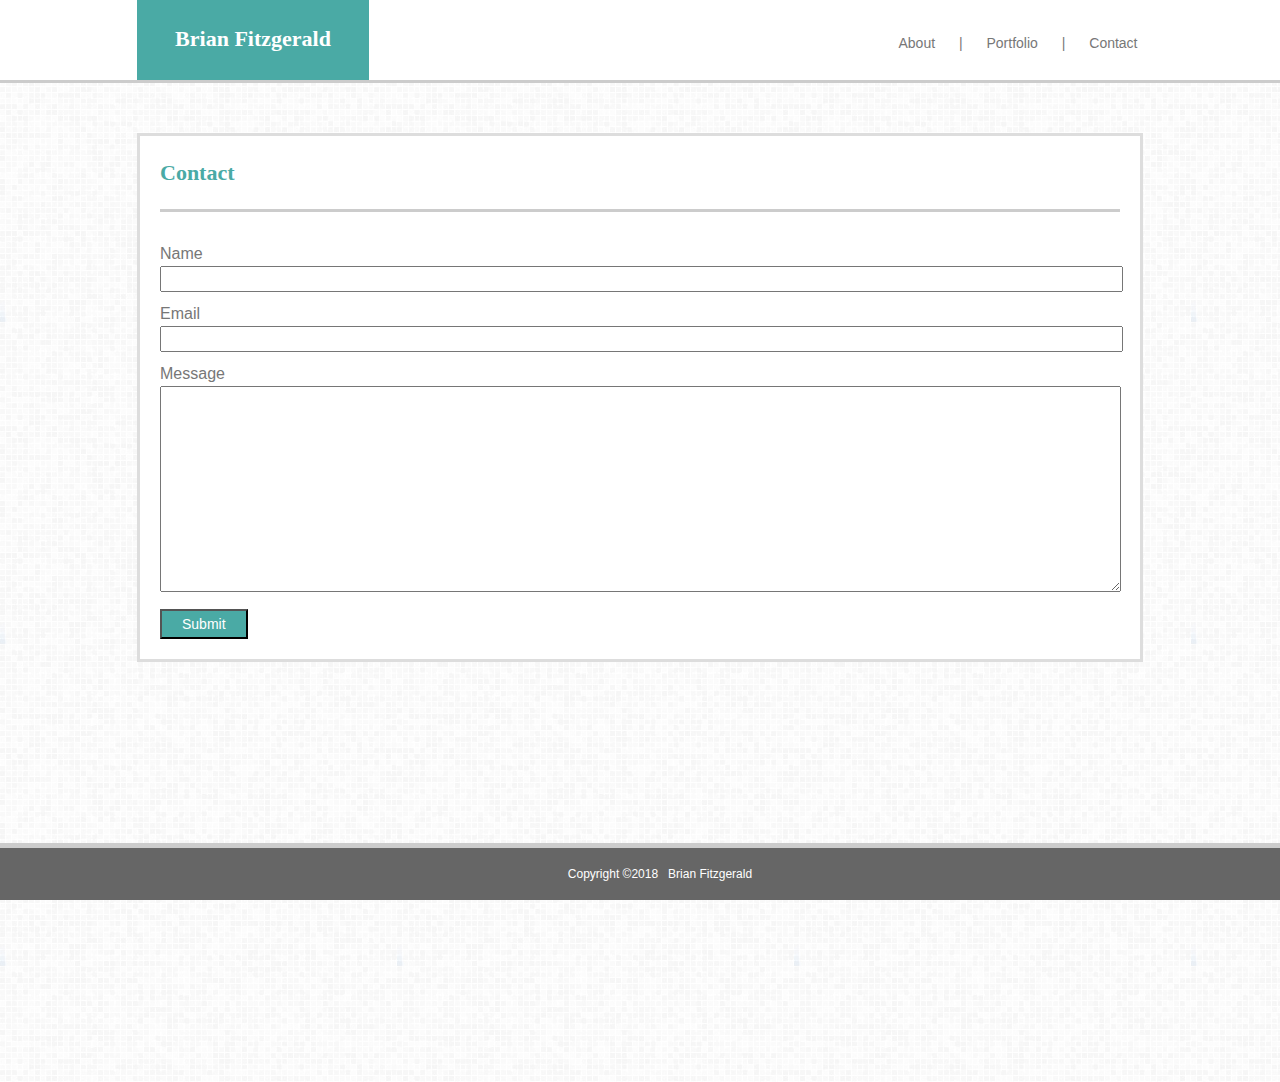
==== contact.html @ 1bc8afc9 "initial site files" ====
<!DOCTYPE html>
<html lang="en-us">

<head>
    <meta charset="UTF-8">
    <meta name="viewport" content="width=device-width, initial-scale=1.0">

    <title>Contact</title>

    <link rel="icon" type="image/jpg" href="assets/images/b-favicon.png">
    <link rel="stylesheet" type="text/css" href="assets/css/reset.css">
    <link rel="stylesheet" type="text/css" href="assets/css/style.css">
</head>

<body>

    <header>
        <div class="header-container">
            <h1><a href="index.html" class="home">Brian Fitzgerald</a></h1>

            <div class="links">
                <a href="index.html">About</a> |

                <a href="portfolio.html">Portfolio</a> |

                <a href="contact.html">Contact</a>
            </div>

        </div>
    </header>

    <div class="contact">
        <h2>Contact</h2>

        <form>
            Name
            <br>
            <input type="text" name="fullname">
            <br> Email
            <br>
            <input type="text" name="email">
            <br> Message
            <br>
            <textarea></textarea>
            <br>
            <button id="submit">Submit</button>
        </form>

    </div>

    <footer>Copyright &#169;2018 &nbsp; Brian Fitzgerald</footer>

</body>

</html>
---- assets/css/style.css ----
body {
    padding: 0;
    margin: 0;
    font-family: 'Arial', 'Helvetica Neue', Helvetica, sans-serif;
    background-image: url("../images/grey.png");
}

header {
    background-color: #ffffff;
    padding: 0;
    margin: 0;
    font-family: 'Georgia', Times, Times New Roman, serif;
    padding-bottom: 0;
    border-bottom: solid;
    border-color: #cccccc;
}

h1 {
    background-color: #4aaaa5;
    color: white;
    padding: 30px 20px 30px 20px;
    width: 20%;
    text-align: center;
    font-size: 22px;
    margin-bottom: 0;
    margin-left: -23px;
    position: absolute;
    bottom: 0;
    font-weight: bold;
}

h2 {
    color: #4aaaa5;
    border-bottom: solid;
    border-color: #cccccc;  
    padding-bottom: 20px;
    margin-bottom: 30px;
    font-family: 'Georgia', Times, Times New Roman, serif;
    font-size: 22px;
    font-weight: bold;

}

a {
    padding: 20px;
    color: #777777;
    text-decoration: none;
}

a:hover {
    color: #4aaaa5;
    text-decoration: underline;
}

button {
    color: #ffffff;
    background-color: #4aaaa5;
    padding: 5px 20px 5px 20px;  
    font-size: 14px;
}

footer {
    background-color: #666666;
    padding: 20px;
    text-align: center;
    border-top: solid;
    border-color: #cccccc;
    color: #ffffff;
    border-width: 5px;
    font-size: 12px; 
    width: 100%;
    /* To toggle the sticky footer on/off, comment out the three properties below */  
    margin-top: 420px;
    position: fixed;
    bottom: 0;
}

img {
    float: left;
}

input {
    width: 955px;
    height: 20px;
    margin-bottom: 10px;
}

textarea {
    width: 955px;
    height: 200px;
    margin-bottom: 10px;
    max-width: 955px;
}

p {
    line-height: 2;
    margin-bottom: 15px;
}

strong {
    font-weight: bold;
}

.me {
    margin-right: 20px;
    margin-bottom: 10px;
    margin-top: 5px;
    border: solid;
    border-color: #cccccc;
    float: left;
}

.about-me {
    background-color: cyan;
    margin-left: auto;
    margin-right: auto;
    width: 960px;
    padding: 20px 20px 20px 20px;
    margin-top: 50px;
    margin-bottom: 420px;
    border: solid;
    border-color: #dddddd;
    color: #777777;
    background-color: #ffffff;
    line-height: 1.5;
}

.contact {
    background-color: cyan;
    margin-left: auto;
    margin-right: auto;
    width: 960px;
    padding: 20px 20px 20px 20px;
    margin-top: 50px;
    margin-bottom: 420px;
    border: solid;
    border-color: #dddddd;
    color: #777777;
    background-color: #ffffff;
    line-height: 1.5;
}

.portfolio {
    background-color: cyan;
    margin-left: auto;
    margin-right: auto;
    width: 960px;
    height: 840px;
    padding: 20px 20px 20px 20px;
    margin-top: 50px;
    margin-bottom: 420px;
    border: solid;
    border-color: #dddddd;
    color: #777777;
    background-color: #ffffff;
    line-height: 1.5;
    position: relative;
}

.links {
    background-color: #ffffff;
    padding-right: 0;
    padding-bottom: 30px;
    width: 30%;
    text-align: center;
    font-size: 14px;
    font-family: 'Arial', 'Helvetica Neue', Helvetica, sans-serif;
    float: right;
    color: #777777;
    position: absolute;
    bottom: 0;
    right: 0;
    margin-right: -42px;
}

.header-container {
    width: 960px;
    margin-right: auto;
    margin-left: auto;
    position: relative;
    height: 80px;
}

.image-1 {
    position: absolute;
}

.image-2 {
    position: absolute;
    top: 106px;
    left: 400px;
}

.image-3 {
    position: absolute;
    left: 20px;
    top: 360px;
}

.image-4 {
    position: absolute;
    top: 360px;
    left: 400px;
}

.image-5 {
    position: absolute;
    left: 20px;
    top: 614px;
}

.image-1-text {
    background-color: #4aaaa5;
    color: white;
    font-family: 'Georgia', Times, Times New Roman, serif;
    width: 300px;
    text-align: center;
    padding-top: 10px;
    padding-bottom: 10px;
    position: absolute;
    top: 140px;
}

.image-2-text {
    background-color: #4aaaa5;
    color: white;
    font-family: 'Georgia', Times, Times New Roman, serif;
    width: 300px;
    text-align: center;
    padding-top: 10px;
    padding-bottom: 10px;
    position: absolute;
    top: 140px;
}

.image-3-text {
    background-color: #4aaaa5;
    color: white;
    font-family: 'Georgia', Times, Times New Roman, serif;
    width: 300px;
    text-align: center;
    padding-top: 10px;
    padding-bottom: 10px;
    position: absolute;
    top: 140px;
}

.image-4-text {
    background-color: #4aaaa5;
    color: white;
    font-family: 'Georgia', Times, Times New Roman, serif;
    width: 300px;
    text-align: center;
    padding-top: 10px;
    padding-bottom: 10px;
    position: absolute;
    top: 140px;
}

.image-5-text {
    background-color: #4aaaa5;
    color: white;
    font-family: 'Georgia', Times, Times New Roman, serif;
    width: 300px;
    text-align: center;
    padding-top: 10px;
    padding-bottom: 10px;
    position: absolute;
    top: 140px;
}

.home {
    text-decoration: none;
    color: white;
    padding: 0;
}

.home:hover {
    color: #cccccc;
    text-decoration: underline;
}

.image-1-text:hover {
    color: #cccccc;
    text-decoration: underline;
}

.image-2-text:hover {
    color: #cccccc;
    text-decoration: underline;
}

.image-3-text:hover {
    color: #cccccc;
    text-decoration: underline;
}

.image-4-text:hover {
    color: #cccccc;
    text-decoration: underline;
}

.image-5-text:hover {
    color: #cccccc;
    text-decoration: underline;
}

@media screen and (max-width: 980px) {
    .about-me {   
        width: 700px;
    }

    .portfolio {
        width: 700px;
    }

    .contact {
        width: 700px;
    }

    .header-container {
        width: 700px;
    }

    h1 {
        width: 30%;
    }

    .links {
        width: 40%;
    }

    input {
        width: 695px;
    }

    textarea {
        width: 695px;
    }
}

@media screen and (max-width: 768px) {
    .about-me {   
        width: 600px;
    }  

    .portfolio {
        width: 600px;
    }

    .contact {
        width: 600px;
    }

    .header-container {
        width: 600px;
    }

    h1 {
        width: 35%;
    }

    .links {
        width: 50%;
    }

    input {
        width: 595px;
    }

    textarea {
        width: 595px;
    }

    .image-2 {
        top: 82px;
        left: 325px;
    }

    .image-2-text {
        top: 164px;
    }

    .image-4 {
        top: 336px;
        left: 325px;
    }

    .image-4-text {
        top: 164px;
    }
}

@media screen and (max-width: 640px) {
    header {
        position: static;
    }

    .about-me {
        width: 300px;
        padding-right: 25px;
    }    

    .portfolio {
        width: 300px;
        height: 1200px;
        position: relative;
    }

    .contact {
        width: 300px;
    }

    .header-container {
        width: 100%;
    }

    h1 {
        float: left;
        clear: both;
        width: 100%;
        margin-bottom: 15px;
    }

    .links {
        float: left;
        width: 100%;
        left: 0;
        padding-bottom: 10px;
        padding-top: 10px; 
    }

    input {
        width: 295px;
    }

    textarea {
        width: 295px;
    }

    .me {
        width: 100%;
    }

    .image-1 {
        position: absolute;
        top: 80px;
    }
    
    .image-2 {
        position: absolute;
        top: 300px;
        left: 20px;
    }
    
    .image-3 {
        position: absolute;
        left: 20px;
        top: 520px;
    }
    
    .image-4 {
        position: absolute;
        top: 740px;
        left: 20px;
    }
    
    .image-5 {
        position: absolute;
        left: 20px;
        top: 960px;
    }
    
    .image-1-text {
        top: 164px;
    }

    .image-3-text {
        top: 164px;
    }

    .image-5-text {
        top: 164px;
    }
}
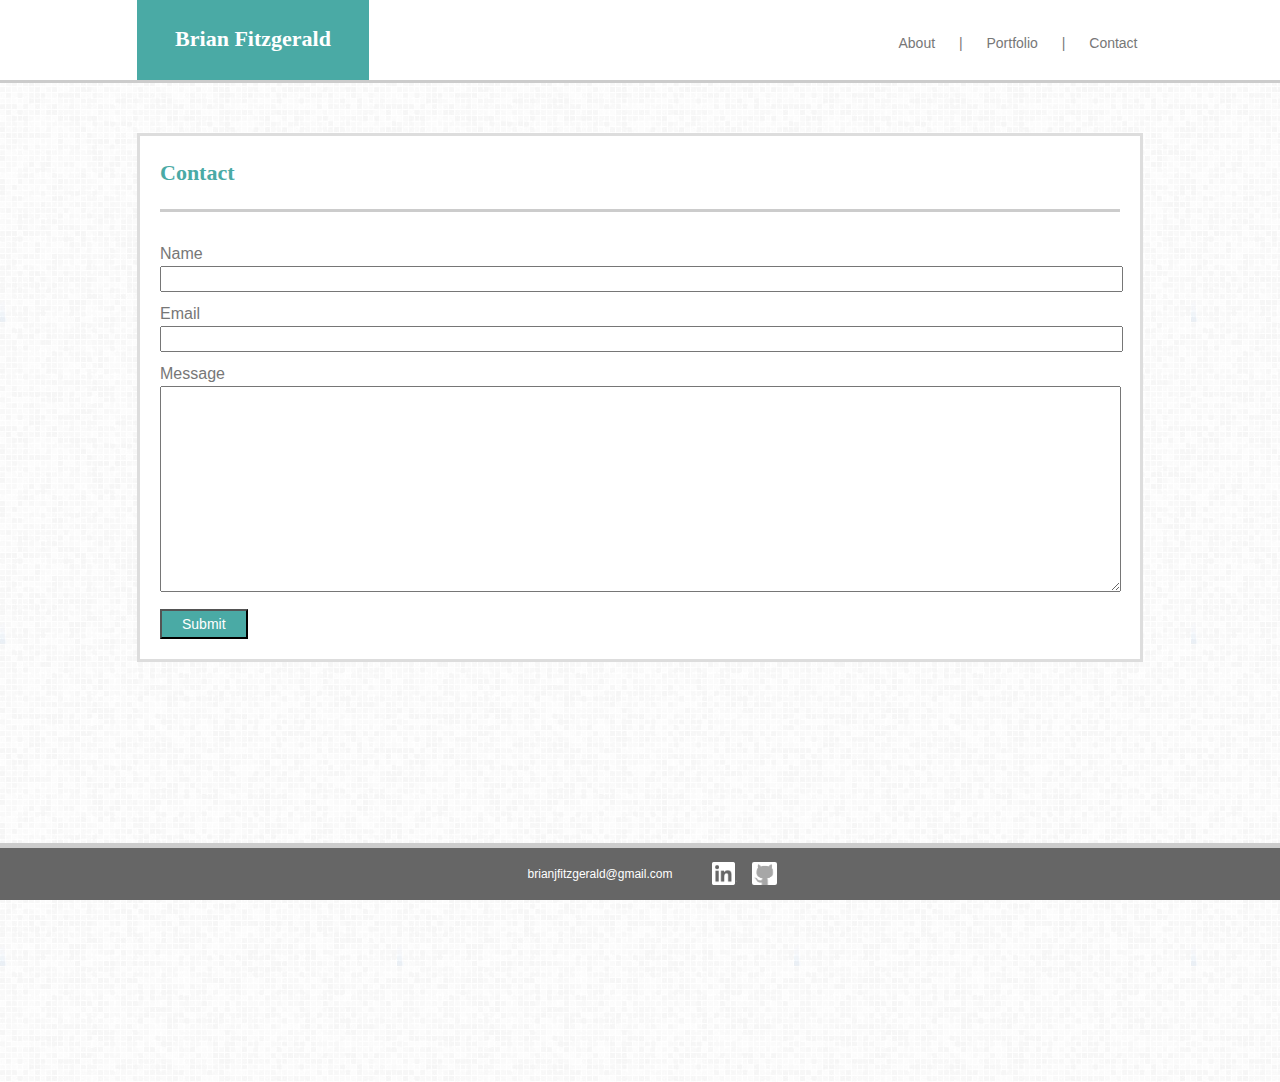
==== commit afdf8d96: "employer competitive" ====
--- a/contact.html
+++ b/contact.html
@@ -48,7 +48,23 @@
 
     </div>
 
-    <footer>Copyright &#169;2018 &nbsp; Brian Fitzgerald</footer>
+    <footer>
+
+        <span>
+
+            <a href="mailto: brianjfitzgerald@gmail.com" id="my-email">brianjfitzgerald@gmail.com</a>
+
+            <a href="https://www.linkedin.com/in/brian-james-fitzgerald/" target="_blank">
+                <img src="assets/images/linked-in.png" id="linkedin">
+            </a>
+
+            <a href="https://github.com/brijamfitz" target="_blank">
+                <img src="assets/images/github.png" id="github">
+            </a>
+
+        </span>
+
+    </footer>
 
 </body>
 
--- a/assets/css/style.css
+++ b/assets/css/style.css
@@ -38,7 +38,6 @@
     font-family: 'Georgia', Times, Times New Roman, serif;
     font-size: 22px;
     font-weight: bold;
-
 }
 
 a {
@@ -61,7 +60,9 @@
 
 footer {
     background-color: #666666;
-    padding: 20px;
+    padding-top: 20px;
+    padding-right: 20px;
+    padding-bottom: 20px;
     text-align: center;
     border-top: solid;
     border-color: #cccccc;
@@ -99,6 +100,32 @@
 
 strong {
     font-weight: bold;
+}
+
+#portfolio-intro {
+    font-family: Arial, Helvetica, sans-serif;
+    font-size: 13px;
+    color: #777777;
+    font-weight: normal;
+}
+
+#linkedin {
+    height: 23px;
+    width: 25px;
+    position: fixed;
+    bottom: 15px;
+}
+
+#github {
+    height: 23px;
+    width: 25px;
+    position: fixed;
+    bottom: 15px;
+    border-radius: 2px;
+}
+
+#my-email {
+    color: white;
 }
 
 .me {
@@ -123,6 +150,8 @@
     color: #777777;
     background-color: #ffffff;
     line-height: 1.5;
+    /* animation-name: colorFade;
+    animation-duration: 2s; */
 }
 
 .contact {
@@ -138,6 +167,8 @@
     color: #777777;
     background-color: #ffffff;
     line-height: 1.5;
+    /* animation-name: colorFade;
+    animation-duration: 2s; */
 }
 
 .portfolio {
@@ -155,6 +186,8 @@
     background-color: #ffffff;
     line-height: 1.5;
     position: relative;
+    /* animation-name: colorFade;
+    animation-duration: 2s; */
 }
 
 .links {
@@ -209,6 +242,12 @@
     top: 614px;
 }
 
+.image-6 {
+    position: absolute;
+    top: 614px;
+    left: 400px;
+}
+
 .image-1-text {
     background-color: #4aaaa5;
     color: white;
@@ -269,6 +308,18 @@
     top: 140px;
 }
 
+.image-6-text {
+    background-color: #4aaaa5;
+    color: white;
+    font-family: 'Georgia', Times, Times New Roman, serif;
+    width: 300px;
+    text-align: center;
+    padding-top: 10px;
+    padding-bottom: 10px;
+    position: absolute;
+    top: 140px;
+}
+
 .home {
     text-decoration: none;
     color: white;
@@ -301,6 +352,11 @@
 }
 
 .image-5-text:hover {
+    color: #cccccc;
+    text-decoration: underline;
+}
+
+.image-6-text:hover {
     color: #cccccc;
     text-decoration: underline;
 }
@@ -335,7 +391,7 @@
     }
 
     textarea {
-        width: 695px;
+        max-width: 695px;
     }
 }
 
@@ -369,7 +425,7 @@
     }
 
     textarea {
-        width: 595px;
+        max-width: 595px;
     }
 
     .image-2 {
@@ -387,6 +443,15 @@
     }
 
     .image-4-text {
+        top: 164px;
+    }
+
+    .image-6 {
+        top: 590px;
+        left: 325px;
+    }
+
+    .image-6-text {
         top: 164px;
     }
 }
@@ -403,7 +468,7 @@
 
     .portfolio {
         width: 300px;
-        height: 1200px;
+        height: 1400px;
         position: relative;
     }
 
@@ -435,7 +500,7 @@
     }
 
     textarea {
-        width: 295px;
+        max-width: 295px;
     }
 
     .me {
@@ -470,6 +535,12 @@
         left: 20px;
         top: 960px;
     }
+
+    .image-6 {
+        position: absolute;
+        left: 20px;
+        top: 1180px;
+    }
     
     .image-1-text {
         top: 164px;
@@ -482,4 +553,9 @@
     .image-5-text {
         top: 164px;
     }
+}
+
+@keyframes colorFade {
+    from {background-color: #ffffff;}
+    to {background-color: #4aaaa5;}
 }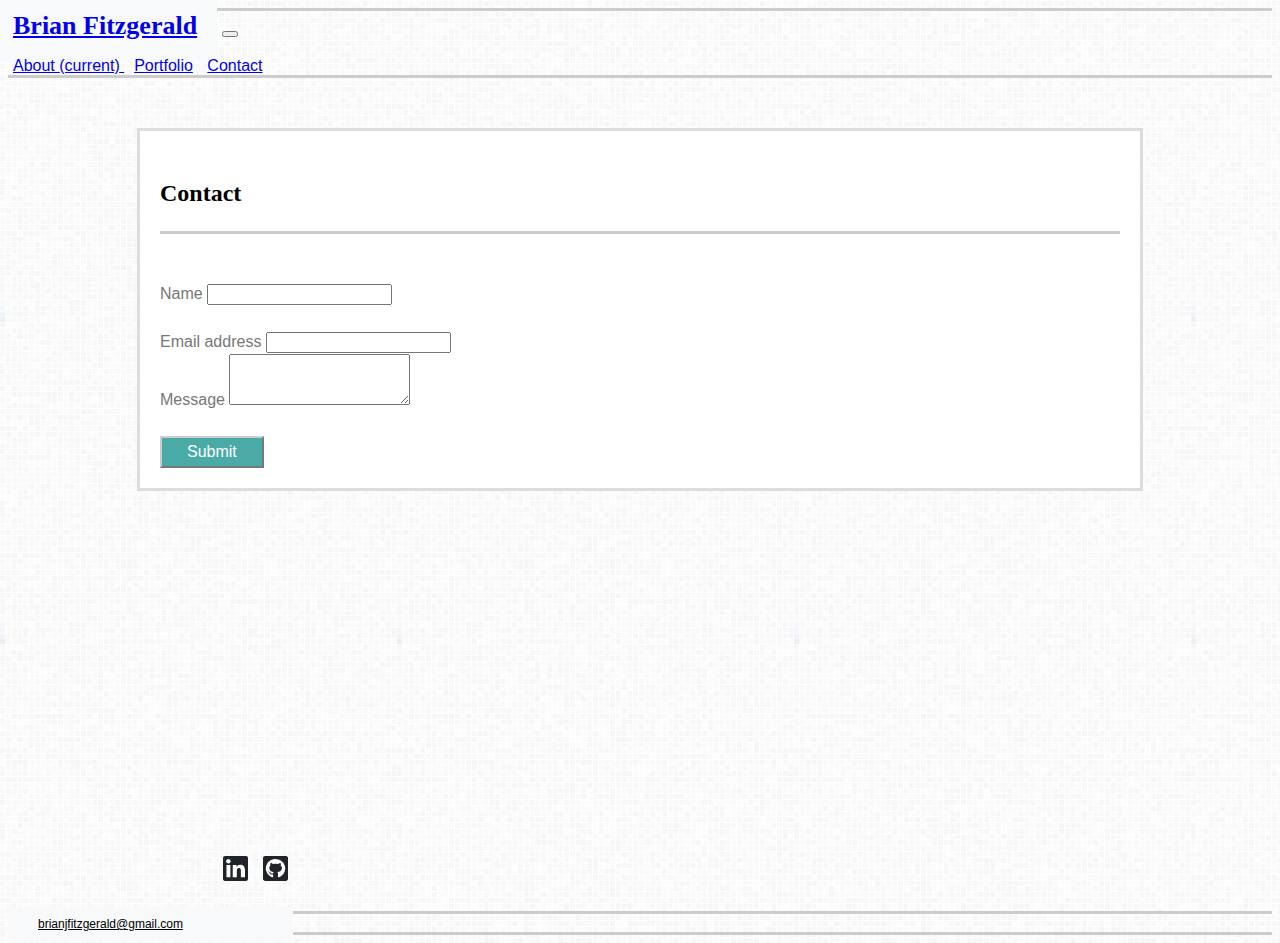
==== commit f2e93285: "update about me, project links, and styling" ====
--- a/contact.html
+++ b/contact.html
@@ -1,70 +1,113 @@
-<!DOCTYPE html>
-<html lang="en-us">
+<!doctype html>
+<html lang="en">
 
 <head>
-    <meta charset="UTF-8">
-    <meta name="viewport" content="width=device-width, initial-scale=1.0">
+    <!-- Required meta tags -->
+    <meta charset="utf-8">
+    <meta name="viewport" content="width=device-width, initial-scale=1, shrink-to-fit=no">
+    <link rel="icon" type="image/png" href="assets/images/b-favicon.png">
+    <!-- Bootstrap CSS -->
+    <link rel="stylesheet" href="https://stackpath.bootstrapcdn.com/bootstrap/4.1.3/css/bootstrap.min.css" integrity="sha384-MCw98/SFnGE8fJT3GXwEOngsV7Zt27NXFoaoApmYm81iuXoPkFOJwJ8ERdknLPMO"
+        crossorigin="anonymous">
+    <link rel="stylesheet" type="text/css" href="assets/css/style.css">
 
     <title>Contact</title>
-
-    <link rel="icon" type="image/jpg" href="assets/images/b-favicon.png">
-    <link rel="stylesheet" type="text/css" href="assets/css/reset.css">
-    <link rel="stylesheet" type="text/css" href="assets/css/style.css">
 </head>
 
 <body>
 
-    <header>
-        <div class="header-container">
-            <h1><a href="index.html" class="home">Brian Fitzgerald</a></h1>
+    <nav class="navbar navbar-expand-lg navbar-light bg-light">
+        <a class="navbar-brand" href="index.html">Brian Fitzgerald</a>
+        <button class="navbar-toggler" type="button" data-toggle="collapse" data-target="#navbarText" aria-controls="navbarText"
+            aria-expanded="false" aria-label="Toggle navigation">
+            <span class="navbar-toggler-icon"></span>
+        </button>
+        <div class="collapse navbar-collapse" id="navbarText">
+            <ul class="navbar-nav mr-auto">
+            </ul>
+            <span class="navbar-text">
+                <div class="navbar-nav">
+                    <a class="nav-item nav-link" href="index.html">About
+                        <span class="sr-only">(current)</span>
+                    </a>
+                    <a class="nav-item nav-link" href="portfolio.html">Portfolio</a>
+                    <a class="nav-item nav-link" href="contact.html">Contact</a>
+                </div>
+            </span>
+        </div>
+    </nav>
 
-            <div class="links">
-                <a href="index.html">About</a> |
-
-                <a href="portfolio.html">Portfolio</a> |
-
-                <a href="contact.html">Contact</a>
+    <div class="container contact">
+        <div class="row">
+            <div class="col-md-12">
+                <h3>Contact</h3>
             </div>
-
         </div>
-    </header>
-
-    <div class="contact">
-        <h2>Contact</h2>
-
-        <form>
-            Name
-            <br>
-            <input type="text" name="fullname">
-            <br> Email
-            <br>
-            <input type="text" name="email">
-            <br> Message
-            <br>
-            <textarea></textarea>
-            <br>
-            <button id="submit">Submit</button>
-        </form>
-
+        <br>
+        <div class="row">
+            <div class="col-md-12">
+                <form>
+                    <div class="row">
+                        <div class="col">
+                            <label for="form-control">Name</label>
+                            <input type="text" class="form-control" placeholder="">
+                        </div>
+                    </div>
+                </form>
+            </div>
+        </div>
+        <br>
+        <div class="row">
+            <div class="col-md-12">
+                <form>
+                    <div class="form-group">
+                        <label for="exampleFormControlInput1">Email address</label>
+                        <input type="email" class="form-control" id="exampleFormControlInput1" placeholder="">
+                    </div>
+                </form>
+            </div>
+        </div>
+        <div class="row">
+            <div class="col-md-12">
+                <form>
+                    <div class="form-group">
+                        <label for="exampleFormControlTextarea1">Message</label>
+                        <textarea class="form-control" id="exampleFormControlTextarea1" rows="3"></textarea>
+                    </div>
+                </form>
+            </div>
+        </div>
+        <br>
+        <div class="row">
+            <div class="col-md-12">
+                <button type="submit" class="btn btn-primary mb-2">Submit</button>
+            </div>
+        </div>
     </div>
 
-    <footer>
-
-        <span>
-
+    <nav class="navbar fixed-bottom navbar-light bg-light">
+        <span class="navbar-brand mb-0 h1">
             <a href="mailto: brianjfitzgerald@gmail.com" id="my-email">brianjfitzgerald@gmail.com</a>
 
-            <a href="https://www.linkedin.com/in/brian-james-fitzgerald/" target="_blank">
+            <a href="https://www.linkedin.com/in/brian-james-fitzgerald/" target="_blank" id="linked-in">
                 <img src="assets/images/linked-in.png" id="linkedin">
             </a>
 
-            <a href="https://github.com/brijamfitz" target="_blank">
+            <a href="https://github.com/brijamfitz" target="_blank" id="git-hub">
                 <img src="assets/images/github.png" id="github">
+                
             </a>
+        </span>
+    </nav>
 
-        </span>
-
-    </footer>
+    <!-- Optional JavaScript -->
+    <!-- jQuery first, then Popper.js, then Bootstrap JS -->
+    <script src="https://code.jquery.com/jquery-3.3.1.slim.min.js" integrity="sha384-q8i/X+965DzO0rT7abK41JStQIAqVgRVzpbzo5smXKp4YfRvH+8abtTE1Pi6jizo"
+        crossorigin="anonymous"></script>
+    <script src="https://cdnjs.cloudflare.com/ajax/libs/popper.js/1.14.3/umd/popper.min.js" integrity="sha384-ZMP7rVo3mIykV+2+9J3UJ46jBk0WLaUAdn689aCwoqbBJiSnjAK/l8WvCWPIPm49"
+        crossorigin="anonymous"></script>
+    <script src="https://stackpath.bootstrapcdn.com/bootstrap/4.1.3/js/bootstrap.min.js" integrity="sha384-ChfqqxuZUCnJSK3+MXmPNIyE6ZbWh2IMqE241rYiqJxyMiZ6OW/JmZQ5stwEULTy"
+        crossorigin="anonymous"></script>
 
 </body>
 
--- a/assets/css/style.css
+++ b/assets/css/style.css
@@ -1,561 +1,354 @@
 body {
-    padding: 0;
-    margin: 0;
-    font-family: 'Arial', 'Helvetica Neue', Helvetica, sans-serif;
-    background-image: url("../images/grey.png");
-}
-
-header {
-    background-color: #ffffff;
-    padding: 0;
-    margin: 0;
-    font-family: 'Georgia', Times, Times New Roman, serif;
-    padding-bottom: 0;
-    border-bottom: solid;
-    border-color: #cccccc;
-}
-
-h1 {
-    background-color: #4aaaa5;
-    color: white;
-    padding: 30px 20px 30px 20px;
-    width: 20%;
-    text-align: center;
-    font-size: 22px;
-    margin-bottom: 0;
-    margin-left: -23px;
-    position: absolute;
-    bottom: 0;
-    font-weight: bold;
-}
-
-h2 {
-    color: #4aaaa5;
-    border-bottom: solid;
-    border-color: #cccccc;  
-    padding-bottom: 20px;
-    margin-bottom: 30px;
-    font-family: 'Georgia', Times, Times New Roman, serif;
-    font-size: 22px;
-    font-weight: bold;
-}
-
-a {
-    padding: 20px;
-    color: #777777;
-    text-decoration: none;
-}
-
-a:hover {
-    color: #4aaaa5;
-    text-decoration: underline;
-}
-
-button {
-    color: #ffffff;
-    background-color: #4aaaa5;
-    padding: 5px 20px 5px 20px;  
-    font-size: 14px;
-}
-
-footer {
-    background-color: #666666;
-    padding-top: 20px;
-    padding-right: 20px;
-    padding-bottom: 20px;
-    text-align: center;
-    border-top: solid;
-    border-color: #cccccc;
-    color: #ffffff;
-    border-width: 5px;
-    font-size: 12px; 
-    width: 100%;
-    /* To toggle the sticky footer on/off, comment out the three properties below */  
-    margin-top: 420px;
-    position: fixed;
-    bottom: 0;
+  font-family: "Arial", "Helvetica Neue", Helvetica, sans-serif;
+  background-image: url("../images/grey.png");
+}
+
+.navbar {
+  border-bottom: solid;
+  border-top: solid;
+  border-color: #cccccc;
+}
+
+.nav-item {
+  font-family: "Arial", "Helvetica Neue", Helvetica, sans-serif;
+  margin-top: 5px;
+  margin-right: 5px;
+  margin-left: 5px;
+}
+
+.navbar-brand {
+  font-size: 26px;
+  font-family: "Georgia", Times, Times New Roman, serif;
+  font-weight: bold;
+  background-color: #f8f9fa;
+  padding: 20px;
+  margin-bottom: -5px;
+  margin-left: -15px;
+  margin-top: -5px;
+}
+
+h3 {
+  border-bottom: solid;
+  border-color: #cccccc;
+  padding-bottom: 20px;
+  font-family: "Georgia", Times, Times New Roman, serif;
+  font-size: 24px;
+  font-weight: bold;
+  color: black;
+}
+
+.h1 {
+  font-size: 12px;
+  font-family: "Arial", "Helvetica Neue", Helvetica, sans-serif;
+  font-weight: normal;
+  margin: 0 auto;
+  width: 100%;
+  text-align: center;
+  background-color: #f8f9fa;
+  padding: 10px;
+}
+
+.btn-primary {
+  color: #ffffff;
+  background-color: #4aaaa5;
+  padding: 5px 25px 5px 25px;
+  font-size: 16px;
+  border-color: #cccccc;
+}
+
+.btn-primary:hover {
+  background-color: #cccccc;
+  border-color: #cccccc;
+}
+
+.btn-primary:active {
+  background-color: #cccccc;
+  border-color: #cccccc;
 }
 
 img {
-    float: left;
-}
-
-input {
-    width: 955px;
-    height: 20px;
-    margin-bottom: 10px;
-}
-
-textarea {
-    width: 955px;
-    height: 200px;
-    margin-bottom: 10px;
-    max-width: 955px;
+  float: left;
+  margin-top: 4px;
+  margin-bottom: 4px;
+}
+
+.img-thumbnail {
+  border: solid;
+  border-color: #cccccc;
+  border-radius: 0px;
+}
+
+.about-me {
+  background-color: cyan;
+  margin-left: auto;
+  margin-right: auto;
+  width: 960px;
+  padding: 20px 20px 20px 20px;
+  margin-top: 50px;
+  margin-bottom: 420px;
+  border: solid;
+  border-color: #dddddd;
+  color: #777777;
+  background-color: #ffffff;
+  line-height: 1.5;
 }
 
 p {
-    line-height: 2;
-    margin-bottom: 15px;
-}
-
-strong {
-    font-weight: bold;
+  line-height: 2;
+  margin-bottom: 10px;
+}
+
+.contact {
+  background-color: cyan;
+  margin-left: auto;
+  margin-right: auto;
+  width: 960px;
+  padding: 20px 20px 20px 20px;
+  margin-top: 50px;
+  margin-bottom: 420px;
+  border: solid;
+  border-color: #dddddd;
+  color: #777777;
+  background-color: #ffffff;
+  line-height: 1.5;
+}
+
+.portfolio {
+  background-color: cyan;
+  margin-left: auto;
+  margin-right: auto;
+  width: 960px;
+  height: 1500px;
+  padding: 20px 20px 20px 20px;
+  margin-top: 50px;
+  margin-bottom: 420px;
+  border: solid;
+  border-color: #dddddd;
+  color: #777777;
+  background-color: #ffffff;
+  line-height: 1.5;
+  position: relative;
 }
 
 #portfolio-intro {
-    font-family: Arial, Helvetica, sans-serif;
-    font-size: 13px;
-    color: #777777;
-    font-weight: normal;
+  font-family: Arial, Helvetica, sans-serif;
+  font-size: 13px;
+  color: black;
+  font-weight: normal;
+}
+
+.image-1-text {
+  background-color: #cccccc;
+  color: black;
+  font-family: "Georgia", Times, Times New Roman, serif;
+  width: 440px;
+  text-align: center;
+  padding-top: 10px;
+  padding-bottom: 10px;
+  position: absolute;
+  top: 240px;
+  margin-left: 0px;
+}
+
+.image-2-text {
+  background-color: #cccccc;
+  color: black;
+  font-family: "Georgia", Times, Times New Roman, serif;
+  width: 440px;
+  text-align: center;
+  padding-top: 10px;
+  padding-bottom: 10px;
+  position: absolute;
+  top: 240px;
+  margin-left: 0px;
+}
+
+.image-3-text {
+  background-color: #cccccc;
+  color: black;
+  font-family: "Georgia", Times, Times New Roman, serif;
+  width: 440px;
+  text-align: center;
+  padding-top: 10px;
+  padding-bottom: 10px;
+  position: absolute;
+  top: 240px;
+  margin-left: 0px;
+}
+
+.image-4-text {
+  background-color: #cccccc;
+  color: black;
+  font-family: "Georgia", Times, Times New Roman, serif;
+  width: 440px;
+  text-align: center;
+  padding-top: 10px;
+  padding-bottom: 10px;
+  position: absolute;
+  top: 240px;
+  margin-left: 0px;
+}
+
+.image-5-text {
+  background-color: #cccccc;
+  color: black;
+  font-family: "Georgia", Times, Times New Roman, serif;
+  width: 440px;
+  text-align: center;
+  padding-top: 10px;
+  padding-bottom: 10px;
+  position: absolute;
+  top: 240px;
+  margin-left: 0px;
+}
+
+.image-6-text {
+  background-color: #cccccc;
+  color: black;
+  font-family: "Georgia", Times, Times New Roman, serif;
+  width: 440px;
+  text-align: center;
+  padding-top: 10px;
+  padding-bottom: 10px;
+  position: absolute;
+  top: 240px;
+  margin-left: 0px;
+}
+
+.image-1-text:hover {
+  color: gray;
+  text-decoration: underline;
+}
+
+.image-2-text:hover {
+  color: gray;
+  text-decoration: underline;
+}
+
+.image-3-text:hover {
+  color: gray;
+  text-decoration: underline;
+}
+
+.image-4-text:hover {
+  color: gray;
+  text-decoration: underline;
+}
+
+.image-5-text:hover {
+  color: gray;
+  text-decoration: underline;
+}
+
+.image-6-text:hover {
+  color: gray;
+  text-decoration: underline;
+}
+
+#my-email,
+#linked-in,
+#git-hub {
+  padding: 0px;
+  margin: 20px;
+  color: black;
 }
 
 #linkedin {
-    height: 23px;
-    width: 25px;
-    position: fixed;
-    bottom: 15px;
-}
-
-#github {
-    height: 23px;
+    height: 25px;
     width: 25px;
     position: fixed;
     bottom: 15px;
     border-radius: 2px;
 }
 
-#my-email {
-    color: white;
-}
-
-.me {
-    margin-right: 20px;
-    margin-bottom: 10px;
-    margin-top: 5px;
-    border: solid;
-    border-color: #cccccc;
-    float: left;
-}
-
-.about-me {
-    background-color: cyan;
-    margin-left: auto;
-    margin-right: auto;
-    width: 960px;
-    padding: 20px 20px 20px 20px;
-    margin-top: 50px;
-    margin-bottom: 420px;
-    border: solid;
-    border-color: #dddddd;
-    color: #777777;
-    background-color: #ffffff;
-    line-height: 1.5;
-    /* animation-name: colorFade;
-    animation-duration: 2s; */
-}
-
-.contact {
-    background-color: cyan;
-    margin-left: auto;
-    margin-right: auto;
-    width: 960px;
-    padding: 20px 20px 20px 20px;
-    margin-top: 50px;
-    margin-bottom: 420px;
-    border: solid;
-    border-color: #dddddd;
-    color: #777777;
-    background-color: #ffffff;
-    line-height: 1.5;
-    /* animation-name: colorFade;
-    animation-duration: 2s; */
-}
-
-.portfolio {
-    background-color: cyan;
-    margin-left: auto;
-    margin-right: auto;
-    width: 960px;
-    height: 840px;
-    padding: 20px 20px 20px 20px;
-    margin-top: 50px;
-    margin-bottom: 420px;
-    border: solid;
-    border-color: #dddddd;
-    color: #777777;
-    background-color: #ffffff;
-    line-height: 1.5;
-    position: relative;
-    /* animation-name: colorFade;
-    animation-duration: 2s; */
-}
-
-.links {
-    background-color: #ffffff;
-    padding-right: 0;
-    padding-bottom: 30px;
-    width: 30%;
-    text-align: center;
-    font-size: 14px;
-    font-family: 'Arial', 'Helvetica Neue', Helvetica, sans-serif;
-    float: right;
-    color: #777777;
-    position: absolute;
-    bottom: 0;
-    right: 0;
-    margin-right: -42px;
-}
-
-.header-container {
-    width: 960px;
-    margin-right: auto;
-    margin-left: auto;
-    position: relative;
-    height: 80px;
-}
-
-.image-1 {
-    position: absolute;
-}
-
-.image-2 {
-    position: absolute;
-    top: 106px;
-    left: 400px;
-}
-
-.image-3 {
-    position: absolute;
-    left: 20px;
-    top: 360px;
-}
-
-.image-4 {
-    position: absolute;
-    top: 360px;
-    left: 400px;
-}
-
-.image-5 {
-    position: absolute;
-    left: 20px;
-    top: 614px;
-}
-
-.image-6 {
-    position: absolute;
-    top: 614px;
-    left: 400px;
-}
-
-.image-1-text {
-    background-color: #4aaaa5;
-    color: white;
-    font-family: 'Georgia', Times, Times New Roman, serif;
+#github {
+    height: 25px;
+    width: 25px;
+    position: fixed;
+    bottom: 15px;
+    border-radius: 2px;
+}
+
+@media screen and (max-width: 991px) {
+  .image-1-text {
+    top: 240px;
+  }
+
+  .image-2-text {
+    top: 240px;
+  }
+
+  .image-5-text {
+    top: 240px;
+  }
+
+  .portfolio {
+    height: 1500px;
+  }
+}
+
+@media screen and (max-width: 767px) {
+  .image-1-text {
+    top: 230px;
+  }
+
+  .image-2 {
+    margin-top: 25px;
+  }
+
+  .image-2-text {
+    top: 265px;
+  }
+
+  .image-3 {
+    margin-top: -25px;
+  }
+
+  .image-3-text {
+    top: 205px;
+  }
+
+  .image-4 {
+    margin-top: 25px;
+  }
+
+  .image-4-text {
+    top: 255px;
+  }
+
+  .image-5 {
+    margin-top: -25px;
+  }
+
+  .image-5-text {
+    top: 205px;
+  }
+
+  .image-6 {
+    margin-top: 25px;
+  }
+
+  .image-6-text {
+    top: 255px;
+  }
+
+  .portfolio {
+    height: 2300px;
+  }
+
+  .portfolio,
+  .contact {
+    width: 500px;
+  }
+
+  .about-me {
+      width: 370px;
+  }
+  .img-thumbnail {
     width: 300px;
-    text-align: center;
-    padding-top: 10px;
-    padding-bottom: 10px;
-    position: absolute;
-    top: 140px;
-}
-
-.image-2-text {
-    background-color: #4aaaa5;
-    color: white;
-    font-family: 'Georgia', Times, Times New Roman, serif;
-    width: 300px;
-    text-align: center;
-    padding-top: 10px;
-    padding-bottom: 10px;
-    position: absolute;
-    top: 140px;
-}
-
-.image-3-text {
-    background-color: #4aaaa5;
-    color: white;
-    font-family: 'Georgia', Times, Times New Roman, serif;
-    width: 300px;
-    text-align: center;
-    padding-top: 10px;
-    padding-bottom: 10px;
-    position: absolute;
-    top: 140px;
-}
-
-.image-4-text {
-    background-color: #4aaaa5;
-    color: white;
-    font-family: 'Georgia', Times, Times New Roman, serif;
-    width: 300px;
-    text-align: center;
-    padding-top: 10px;
-    padding-bottom: 10px;
-    position: absolute;
-    top: 140px;
-}
-
-.image-5-text {
-    background-color: #4aaaa5;
-    color: white;
-    font-family: 'Georgia', Times, Times New Roman, serif;
-    width: 300px;
-    text-align: center;
-    padding-top: 10px;
-    padding-bottom: 10px;
-    position: absolute;
-    top: 140px;
-}
-
-.image-6-text {
-    background-color: #4aaaa5;
-    color: white;
-    font-family: 'Georgia', Times, Times New Roman, serif;
-    width: 300px;
-    text-align: center;
-    padding-top: 10px;
-    padding-bottom: 10px;
-    position: absolute;
-    top: 140px;
-}
-
-.home {
-    text-decoration: none;
-    color: white;
-    padding: 0;
-}
-
-.home:hover {
-    color: #cccccc;
-    text-decoration: underline;
-}
-
-.image-1-text:hover {
-    color: #cccccc;
-    text-decoration: underline;
-}
-
-.image-2-text:hover {
-    color: #cccccc;
-    text-decoration: underline;
-}
-
-.image-3-text:hover {
-    color: #cccccc;
-    text-decoration: underline;
-}
-
-.image-4-text:hover {
-    color: #cccccc;
-    text-decoration: underline;
-}
-
-.image-5-text:hover {
-    color: #cccccc;
-    text-decoration: underline;
-}
-
-.image-6-text:hover {
-    color: #cccccc;
-    text-decoration: underline;
-}
-
-@media screen and (max-width: 980px) {
-    .about-me {   
-        width: 700px;
-    }
-
-    .portfolio {
-        width: 700px;
-    }
-
-    .contact {
-        width: 700px;
-    }
-
-    .header-container {
-        width: 700px;
-    }
-
-    h1 {
-        width: 30%;
-    }
-
-    .links {
-        width: 40%;
-    }
-
-    input {
-        width: 695px;
-    }
-
-    textarea {
-        max-width: 695px;
-    }
-}
-
-@media screen and (max-width: 768px) {
-    .about-me {   
-        width: 600px;
-    }  
-
-    .portfolio {
-        width: 600px;
-    }
-
-    .contact {
-        width: 600px;
-    }
-
-    .header-container {
-        width: 600px;
-    }
-
-    h1 {
-        width: 35%;
-    }
-
-    .links {
-        width: 50%;
-    }
-
-    input {
-        width: 595px;
-    }
-
-    textarea {
-        max-width: 595px;
-    }
-
-    .image-2 {
-        top: 82px;
-        left: 325px;
-    }
-
-    .image-2-text {
-        top: 164px;
-    }
-
-    .image-4 {
-        top: 336px;
-        left: 325px;
-    }
-
-    .image-4-text {
-        top: 164px;
-    }
-
-    .image-6 {
-        top: 590px;
-        left: 325px;
-    }
-
-    .image-6-text {
-        top: 164px;
-    }
-}
-
-@media screen and (max-width: 640px) {
-    header {
-        position: static;
-    }
-
-    .about-me {
-        width: 300px;
-        padding-right: 25px;
-    }    
-
-    .portfolio {
-        width: 300px;
-        height: 1400px;
-        position: relative;
-    }
-
-    .contact {
-        width: 300px;
-    }
-
-    .header-container {
-        width: 100%;
-    }
-
-    h1 {
-        float: left;
-        clear: both;
-        width: 100%;
-        margin-bottom: 15px;
-    }
-
-    .links {
-        float: left;
-        width: 100%;
-        left: 0;
-        padding-bottom: 10px;
-        padding-top: 10px; 
-    }
-
-    input {
-        width: 295px;
-    }
-
-    textarea {
-        max-width: 295px;
-    }
-
-    .me {
-        width: 100%;
-    }
-
-    .image-1 {
-        position: absolute;
-        top: 80px;
-    }
-    
-    .image-2 {
-        position: absolute;
-        top: 300px;
-        left: 20px;
-    }
-    
-    .image-3 {
-        position: absolute;
-        left: 20px;
-        top: 520px;
-    }
-    
-    .image-4 {
-        position: absolute;
-        top: 740px;
-        left: 20px;
-    }
-    
-    .image-5 {
-        position: absolute;
-        left: 20px;
-        top: 960px;
-    }
-
-    .image-6 {
-        position: absolute;
-        left: 20px;
-        top: 1180px;
-    }
-    
-    .image-1-text {
-        top: 164px;
-    }
-
-    .image-3-text {
-        top: 164px;
-    }
-
-    .image-5-text {
-        top: 164px;
-    }
-}
-
-@keyframes colorFade {
-    from {background-color: #ffffff;}
-    to {background-color: #4aaaa5;}
-}+  }
+
+  #info {
+      display: none;
+  }
+}
